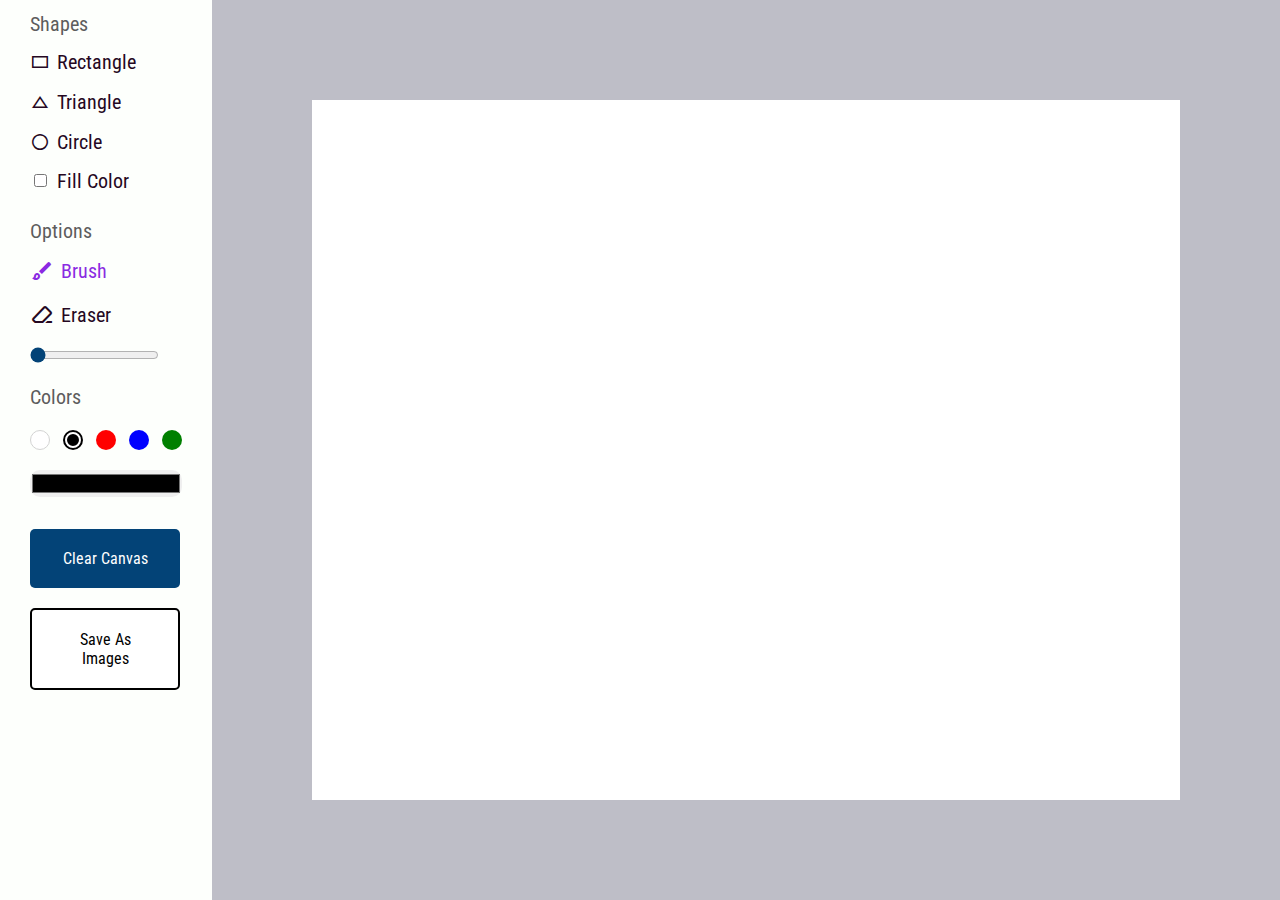
==== app.html @ 11c87081 "drawing panel created" ====
<!DOCTYPE html>
<html lang="en">
  <head>
    <meta charset="UTF-8" />
    <meta name="viewport" content="width=device-width, initial-scale=1.0" />
    <link
      rel="stylesheet"
      href="https://fonts.googleapis.com/css2?family=Material+Symbols+Outlined:opsz,wght,FILL,GRAD@20..48,100..700,0..1,-50..200"
    />
    <link
      rel="shortcut icon"
      href="/src/Imgs/fav-icon.png"
      type="image/x-icon"
    />
    <link rel="stylesheet" href="./src/css/style.css" />
    <link rel="stylesheet" href="./src/css/appStyle.css" />
    <script src="src/JS/script.js" defer></script>
    <title>DrawNow | App</title>
  </head>
  <body>
    <main id="drawing-bord">
      <aside id="sideMenu">
        <ul id="side-tools">
          <li id="shape-tools">
            <span class="tool-higlight"> Shapes </span>
            <ul class="shape-tool-lists">
              <li class="shape-tool tool" id="rectangle">
                <span class="shape-icon material-symbols-outlined">
                  rectangle
                </span>
                <span> Rectangle </span>
              </li>
              <li class="shape-tool tool" id="triangle">
                <span class="shape-icon material-symbols-outlined">
                  change_history </span
                ><span> Triangle </span>
              </li>
              <li class="shape-tool tool" id="circle">
                <span class="shape-icon material-symbols-outlined">
                  radio_button_unchecked </span
                ><span> Circle </span>
              </li>
              <li class="shape-tool">
                <span class="shape-icon">
                  <input
                    type="checkbox"
                    name="fill-color"
                    class="fill-color"
                    id="fill-color"
                  />
                </span>
                <span>
                  <label class="fill-color" for="fill-color">
                    Fill Color
                  </label>
                </span>
              </li>
            </ul>
          </li>
          <li id="drawing-tools">
            <span class="tool-higlight"> Options </span>
            <ul class="drawing-tool-lists">
              <li class="drawing-tool tool active-tool" id="brush">
                <span class="material-symbols-outlined"> brush </span>
                <span> Brush </span>
              </li>
              <li class="drawing-tool tool" id="erase">
                <span class="material-symbols-outlined"> ink_eraser </span>
                <span> Eraser </span>
              </li>
              <li class="drawing-tool">
                <input type="range" name="" id="brush-range" min="1" max="60" value="1" step="1" />
              </li>
            </ul>
          </li>
          <li id="color-tools">
            <span class="tool-higlight"> Colors </span>
            <ul id="color-options">
              <li class="color-option white"></li>
              <li class="color-option color-active black"></li>
              <li class="color-option blue"></li>
              <li class="color-option red"></li>
              <li class="color-option green"></li>
            </ul>
            <div class="color-pick">
              <input type="color" name="choice-color" id="choice-color" />
            </div>
          </li>
          <li id="action-tools">
            <button class="btn-claer btn">Clear Canvas</button>
            <button class="btn-save btn">Save As Images</button>
          </li>
        </ul>
      </aside>

      <section id="drawing-space">
        <canvas id="drawing"> </canvas>
      </section>
    </main>
  </body>
</html>
---- src/css/style.css ----
@import url('https://fonts.googleapis.com/css2?family=Bebas+Neue&display=swap');


:root {
  --main-color: #fdfffc;
  --secondary-color: #d7fffa;
  --side-menu-background-color: #034377;
  --conatainer-size: 80%;
}

/* Default Changes */
html {
  scroll-behavior: smooth;
  font-size: 10px;
}

*,
*:before,
*:after {
  margin: 0;
  padding: 0;
  box-sizing: border-box;
}

ul,
li {
  list-style: none;
}

a {
  text-decoration: none;
  color: black;
}

body {
  font-family: 'Bebas Neue', sans-serif;
  overflow: hidden;
  background-color: var(--main-color);
}

button {
  outline: none;
  border: none;
}

.main-button {
  padding: 1rem 3rem;
  font-size: 2.5rem;
}

/* Main Part */
#header {
  background: var(--secondary-color);
}

#nav-menu {
  width: var(--conatainer-size);
  margin: 0 auto;
  display: flex;
  justify-content: space-between;
  align-items: center;
  padding: 1rem 0;
}
#header-logo {
  font-size: 5rem;
  cursor: pointer;
}
#header-logo:hover {
  color: #24094f;
}
#nav-list {
  display: flex;
  justify-content: center;
  align-items: center;
  gap: 4rem;
  font-size: 2rem;
}
.nav-list a {
  transition: all 0.3s ease-in-out;
}
.nav-list a:hover {
  color: #bfa8e4;
}

/* hero */
#hero-container {
  display: flex;
  flex-direction: column;
  align-items: center;
  text-align: center;
  font-size: 2rem;
  margin-top: 1rem;
}

#hero-content h1 {
  font-size: 5rem;
}

#hero-content h1:hover {
  color: #24094f;
}

/* ------------------------------ */
#hero-content h1 span {
  background-color: #ca4246;
  background-image: linear-gradient(
    45deg,
    #ca4246 16.666%,
    #e16541 16.666%,
    #e16541 33.333%,
    #f18f43 33.333%,
    #f18f43 50%,
    #8b9862 50%,
    #8b9862 66.666%,
    #476098 66.666%,
    #476098 83.333%,
    #a7489b 83.333%
  );
  background-size: 100%;
  background-repeat: repeat;
  -webkit-background-clip: text;
  -webkit-text-fill-color: transparent;
  animation: rainbow-text-simple-animation-rev 0.75s ease forwards;
}

#hero-content h1 span:hover {
  animation: rainbow-text-simple-animation 0.5s ease-in forwards;
}
@keyframes rainbow-text-simple-animation-rev {
  0% {
    background-size: 650%;
  }
  40% {
    background-size: 650%;
  }
  100% {
    background-size: 100%;
  }
}

@keyframes rainbow-text-simple-animation {
  0% {
    background-size: 100%;
  }
  80% {
    background-size: 650%;
  }
  100% {
    background-size: 650%;
  }
}


#hero-content p {
  font-size: 2rem;
  max-width: 500px;
}

#drawing-app-button {
  font-family: 'Bebas Neue', sans-serif;
  position: relative;
  margin-top: 2rem;
  border: 4px solid;
  border-image-slice: 1;
  border-image-source: linear-gradient(to left, #743ad5, #ff6cc9);
  transition: all 0.6s ease-in-out;
}

#drawing-app-button:hover {
  border-image-source: linear-gradient(to left, #3ad597, #ff0000);
  cursor: pointer;
}

.img-1 {
  position: absolute;
  top: 190px;
  left: -190px;
  transform: rotate(60deg);
}
.img-2 {
  position: absolute;
  top: 190px;
  right: -190px;
  transform: rotate(-60deg);
}
/* ------------------------------ */
---- src/css/appStyle.css ----
@import url('https://fonts.googleapis.com/css2?family=Roboto+Condensed&display=swap');

#sideMenu {
  /* width: auto; */
  width: 240px;
  font-size: 2.3rem;
  /* border-right: 3px solid rgb(219, 219, 219); */
  box-shadow: 0 0 10px rgba(67, 66, 66, 0.9);
  height: 100vh;
  color: black;
  padding-block: 1rem;
}
#side-tools {
  box-sizing: border-box;
  font-family: 'Roboto Condensed', sans-serif;
  padding: 0 3rem;
  display: flex;
  /* flex-wrap: wrap; */
  flex-direction: column;
  align-items: flex-start;
  height: 100%;
}
.tool-higlight {
  font-size: 2rem;
  opacity: 1;
  color: rgb(93, 93, 93);
}

.shape-tool-lists,
.drawing-tool-lists {
  display: flex;
  flex-direction: column;
  gap: 2rem;
  margin-top: 1.5rem;
  font-size: 1.8rem;
  line-height: 0px;
}
.shape-tool,
.drawing-tool {
  color: rgb(37, 8, 34);
  display: flex;
  font-size: 2rem;
  justify-content: flex-start;
  align-items: center;
  gap: 0.7rem;
  line-height: 0px;
  cursor: pointer;
  
}

.shape-tool:hover, .drawing-tool:hover{
  color: blueviolet;
}
.shape-icon {
  display: inline-flex;
  height: 100%;
  justify-content: center;
  font-size: 2rem;
  width: 2rem;
}

#shape-tools {
  margin-bottom: 3rem;
}
.shape-tool:last-child {
  padding-top: 0.2rem;
}
#color-tools {
  margin-top: 2rem;
}
#brush-range {
  accent-color: #034377;
}

#color-options {
  margin-top: 2rem;
  display: flex;
  justify-content: center;
  align-items: center;
  gap: 1.3rem;
}

.color-option {
  width: 2rem;
  height: 2rem;
  border-radius: 50%;
  background-color: red;
  position: relative;
  transition: all 0.3 ease-in-out;
}
.color-option:nth-child(1) {
  background-color: white;
  border: 1px solid rgb(211, 211, 211);
}
.color-option:nth-child(2) {
  background-color: black;
}
.color-option:nth-child(3) {
  background-color: red;
}
.color-option:nth-child(4) {
  background-color: blue;
}
.color-option:nth-child(5) {
  background-color: green;
}

.color-option:hover::before {
  position: absolute;
  content: '';
  width: 19px;
  height: 19px;
  border-radius: 50%;
  border: 2px solid white;
  top: 50%;
  left: 50%;
  transform: translate(-50%, -50%);
}

.color-active::before {
  position: absolute;
  content: '';
  width: 16px;
  height: 16px;
  border-radius: 50%;
  border: 2px solid white;
  top: 50%;
  left: 50%;
  transform: translate(-50%, -50%);
}
.color-option:first-child::before {
  border: 2px solid black;
}

.active-tool
{
  color: blueviolet;
}

#drawing-bord{
 display: flex;
}

#drawing-space{
  background: rgb(190, 190, 199);
  width: 100%;
  padding: 10rem;
  display: flex;
  justify-content: center;
  align-items: center;
}
#drawing{

  width: 100%;
  height: 100%;
  background-color: white;
}

#action-tools
{
  margin-top: 3rem;
}

#action-tools .btn
{
  font-size: 1.6rem;
  font-family: 'Roboto Condensed', sans-serif;
  margin-bottom: 2rem;
  width: 150px;
  display: block;
  padding: 2rem 3rem;
}

.btn-claer
{
  background: #034377;
  color: white;
  border-radius: 5px;
}
.btn-save{
  border-radius: 5px;
  background: white;
  border: 2px solid black;
}

.color-pick{
  margin-top: 2rem;
}

#choice-color{
  outline: none;
  border: none;
  width: 100%;
  border-radius: 10px;
  box-shadow: none;
}
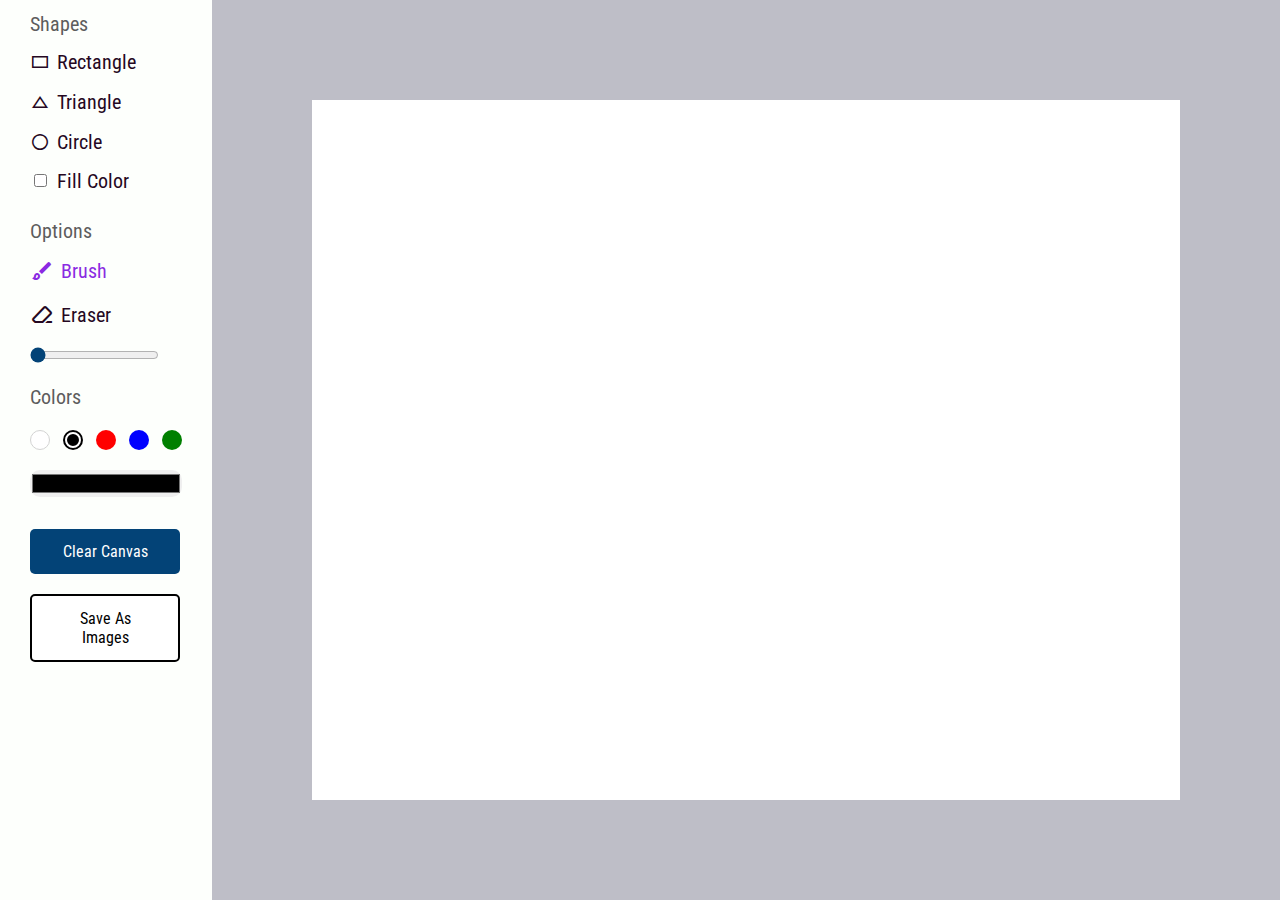
==== commit 71ed0542: "updated the drawing app" ====
--- a/app.html
+++ b/app.html
@@ -76,11 +76,11 @@
           <li id="color-tools">
             <span class="tool-higlight"> Colors </span>
             <ul id="color-options">
-              <li class="color-option white"></li>
-              <li class="color-option color-active black"></li>
-              <li class="color-option blue"></li>
-              <li class="color-option red"></li>
-              <li class="color-option green"></li>
+              <li class="color-option white" id="#ffff"></li>
+              <li class="color-option color-active black" id="#000000"></li>
+              <li class="color-option red" id="#ff0000"></li>
+              <li class="color-option blue" id="#0000ff"></li>
+              <li class="color-option green" id="#008000"></li>
             </ul>
             <div class="color-pick">
               <input type="color" name="choice-color" id="choice-color" />
--- a/src/css/appStyle.css
+++ b/src/css/appStyle.css
@@ -89,20 +89,20 @@
   transition: all 0.3 ease-in-out;
 }
 .color-option:nth-child(1) {
-  background-color: white;
-  border: 1px solid rgb(211, 211, 211);
+  background-color: #ffffff;
+  border: 1px solid #d3d3d3;
 }
 .color-option:nth-child(2) {
-  background-color: black;
+  background-color: #000000;
 }
 .color-option:nth-child(3) {
-  background-color: red;
+  background-color: #ff0000;
 }
 .color-option:nth-child(4) {
-  background-color: blue;
+  background-color: #0000ff;
 }
 .color-option:nth-child(5) {
-  background-color: green;
+  background-color: #008000;
 }
 
 .color-option:hover::before {
@@ -137,6 +137,11 @@
   color: blueviolet;
 }
 
+.active-fill-tool{
+  color: blueviolet;
+}
+
+
 #drawing-bord{
  display: flex;
 }
@@ -168,7 +173,7 @@
   margin-bottom: 2rem;
   width: 150px;
   display: block;
-  padding: 2rem 3rem;
+  padding: 1.3rem 3rem;
 }
 
 .btn-claer
